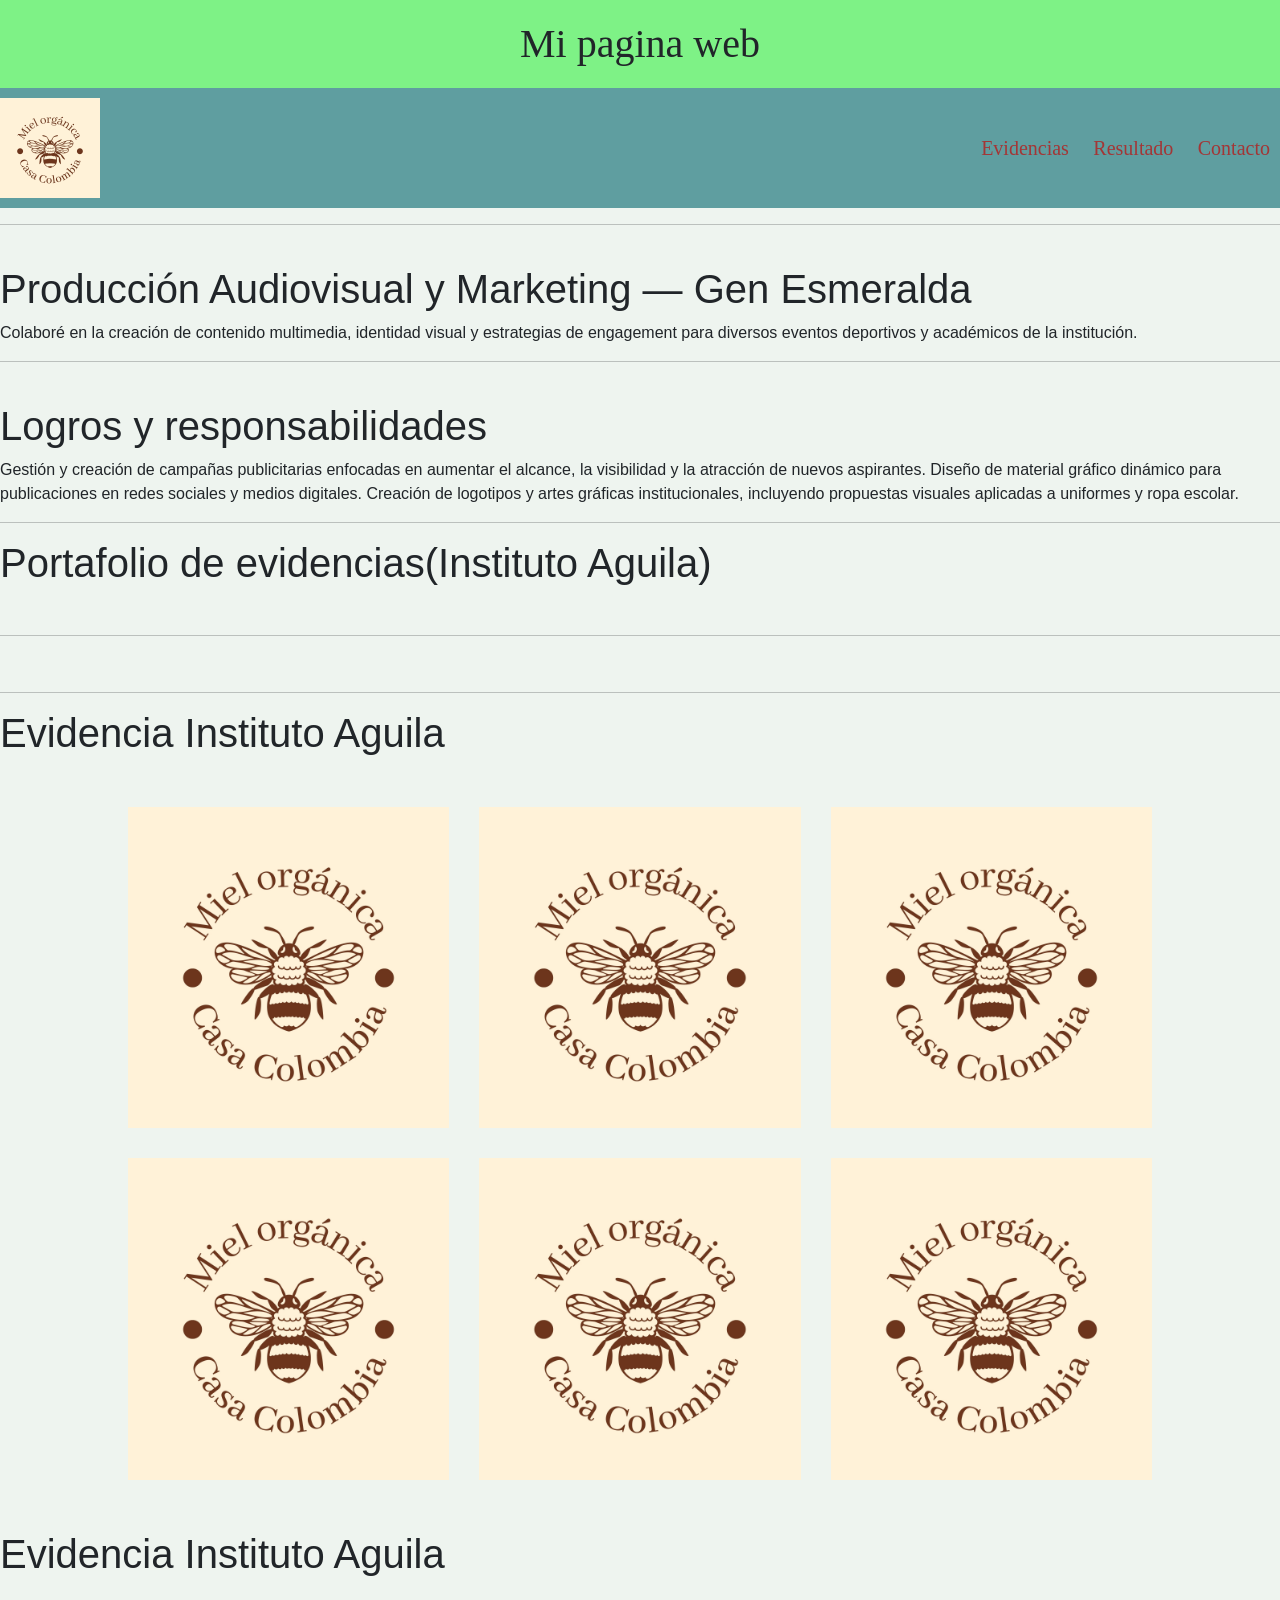
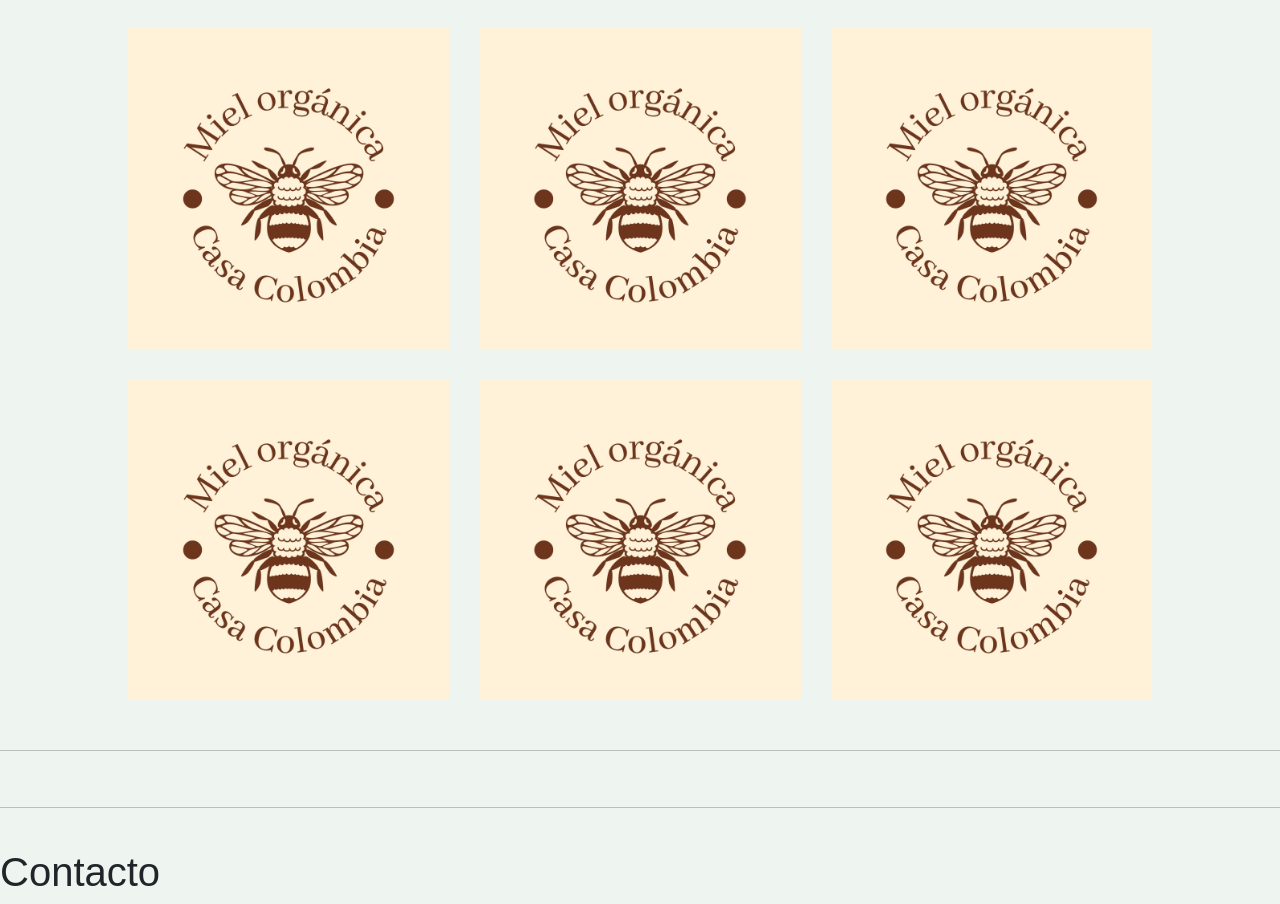
==== seccionevidencia/index2.html @ 1f5ccb08 "Mi pagina Web" ====
<!DOCTYPE html>
<html lang="en">
<head>
    <meta charset="UTF-8">
    <meta name="viewport" content="width=device-width, initial-scale=1.0">
    <title>Document</title>
    <link href="https://cdn.jsdelivr.net/npm/bootstrap@5.3.3/dist/css/bootstrap.min.css" rel="stylesheet">
    <link rel="stylesheet" href="style2.css">
</head>
<body>
    <header ><h1 class="cabeza">Mi pagina web</h1></header>
    <nav>
        <img src="/Imagenes/imglog/log1.jpg" alt="logotipo1">

        <div>
            <a href="">Evidencias</a>
            <a href="">Resultado</a>
            <a href="">Contacto</a>
        </div>
        
    </nav>
<hr>
<main class="contenedor1">
    <section >
        <br>
        <h1>Producción Audiovisual y Marketing — Gen Esmeralda</h1>
        <p> Colaboré en la creación de contenido multimedia, identidad visual y estrategias de engagement para diversos eventos deportivos y académicos de la institución.</p>
        
        <hr class="linea-decorativa">
        <br>
        <h1>Logros y responsabilidades</h1>
        <p>
            Gestión y creación de campañas publicitarias enfocadas en aumentar el alcance, la visibilidad y la atracción de nuevos aspirantes.
            Diseño de material gráfico dinámico para publicaciones en redes sociales y medios digitales.
            Creación de logotipos y artes gráficas institucionales, incluyendo propuestas visuales aplicadas a uniformes y ropa escolar.
        </p>
        
    </section>
<hr>
    <aside>
      <h1>Portafolio de evidencias(Instituto Aguila)</h1>
    </aside>
</main>
    <br>
        <hr>
    <br>
<hr>
<section>
  <!-- Contenedor de la vista de pantalla completa (Modal) -->
    <div class="full-img" id="fullImgBox">
        <img src="/Imagenes/imglog/log1.jpg" id="fullImg"><button onclick="alert('Informacion sobre la primer ejemplo de evidencia del Instituto Aguila!')">Leer mas</button>
        <span onclick="closeImg()">&#x2715;</span>
    </div>

    <!-- Título de la galería -->
    <h1><span>Evidencia Instituto Aguila</span></h1>

    <!-- Contenedor principal de la galería de imágenes -->
    <div class="img-gallery">
        <img src="/Imagenes/imglog/log1.jpg" onclick="openFullImg(this.src)" >

        <img src="/Imagenes/imglog/log1.jpg" onclick="openFullImg(this.src)" >

        <img src="/Imagenes/imglog/log1.jpg" onclick="openFullImg(this.src)" >

        <img src="/Imagenes/imglog/log1.jpg" onclick="openFullImg(this.src)" >

        <img src="/Imagenes/imglog/log1.jpg" onclick="openFullImg(this.src)" >

        <img src="/Imagenes/imglog/log1.jpg" onclick="openFullImg(this.src)" >
    </div>
    
    <div class="full-img" id="fullImgBox2">
        <img src="/Imagenes/imglog/log1.jpg" id="fullImg2"><button onclick="alert('En esta GALERIA se muestra evidencia de lo realizado con respecto al carrucel de 5 materias como promocion del Instituto aguila como lo es <h1>Logros y responsabilidades</h1>!')">Leer mas</button>
        <span onclick="closeImg2()">X</span>
    </div>

    <!-- Título de la galería -->
    <h1><span>Evidencia Instituto Aguila</span></h1>

    <!-- Contenedor principal de la galería de imágenes -->
    <div class="img-gallery">
        <img src="/Imagenes/imglog/log1.jpg" onclick="openFullImg2(this.src)" >

        <img src="/Imagenes/imglog/log1.jpg" onclick="openFullImg2(this.src)" >

        <img src="/Imagenes/imglog/log1.jpg" onclick="openFullImg2(this.src)" >

        <img src="/Imagenes/imglog/log1.jpg" onclick="openFullImg2(this.src)" >

        <img src="/Imagenes/imglog/log1.jpg" onclick="openFullImg2(this.src)" >

        <img src="/Imagenes/imglog/log1.jpg" onclick="openFullImg2(this.src)" >
    </div>

    
</section>
<hr>
    <br>
        <hr class="linea-decorativa2">
    <br>
    <footer><h1>Contacto</h1></footer>
    <script src="script2.js"></script>
    <script src="https://cdn.jsdelivr.net/npm/bootstrap@5.3.3/dist/js/bootstrap.bundle.min.js"></script>
</body>
</html>
---- seccionevidencia/style2.css ----
/* Header*/
.cabeza{
    background-color: #7ef286;
    text-align: center;
    margin: 0;               /* O el margen que prefieras */
    padding: 20px;
    font-family: fantasy;
    font-weight: 200;
}

nav {
    background-color: cadetblue;
    padding: 10px 0px;
    display: flex;
    align-items: center;
    justify-content: space-between;
}

nav img{
    width: 100px;
    height: 100px;
    object-fit: contain;
}

nav a {
    color:rgb(163, 54, 54);
    text-decoration: none;
    font-weight: 500;
    font-family :fantasy;
    font-size: 20px;
    transition: color 0.3s ease;
    padding: 11px 10px;
}
nav a:hover {
    color: #3B82F6; /* Al pasar el mouse, cambiará de negro a azul de forma gradual en 0.9 segundos */
}

nav div{
    background-color: none;
}


/* Galerria*/
* {
    margin: 0;
    padding: 0;
    box-sizing: border-box;
}

body {
    background: #eef4ef;
    font-family: sans-serif;
}

/* Estilos del Título principal */



/* Contenedor de la Galería (Grid) */
.img-gallery {
    width: 80%;
    margin: 50px auto;
    display: grid;
    grid-template-columns: repeat(auto-fit, minmax(240px, 1fr));
    gap: 30px;
}

.img-gallery img {
    width: 100%;
    cursor: pointer;
    transition: transform 1s;
}

/* Efecto hover en las imágenes */
.img-gallery img:hover {
    transform: scale(1.2);
}

/* Contenedor Modal de Pantalla Completa */
.full-img {
    width: 100%;
    height: 100vh;
    background: rgba(0, 0, 0, 0.9);
    position: fixed;
    top: 0;
    left: 0;
    display: none; /* Se activa con JavaScript */
    justify-content: center;
    align-items: center;
    z-index: 99;
}

.full-img img {
    width: 90%;
    max-width: 600px;
}

/* Botón de cierre (X) en el modal */
.full-img span {
    position: absolute;
    top: 5%;
    right: 5%;
    font-size: 30px;
    color: #fff;
    cursor: pointer;
}

/* Media Queries para diseño responsivo */
@media (max-width: 600px) {
  .flex-container {
    flex-direction: column;
  }
}

/* Galerria*/
div img{
    width: 900px;
}

div button{
    background-color: #7ef286;
}
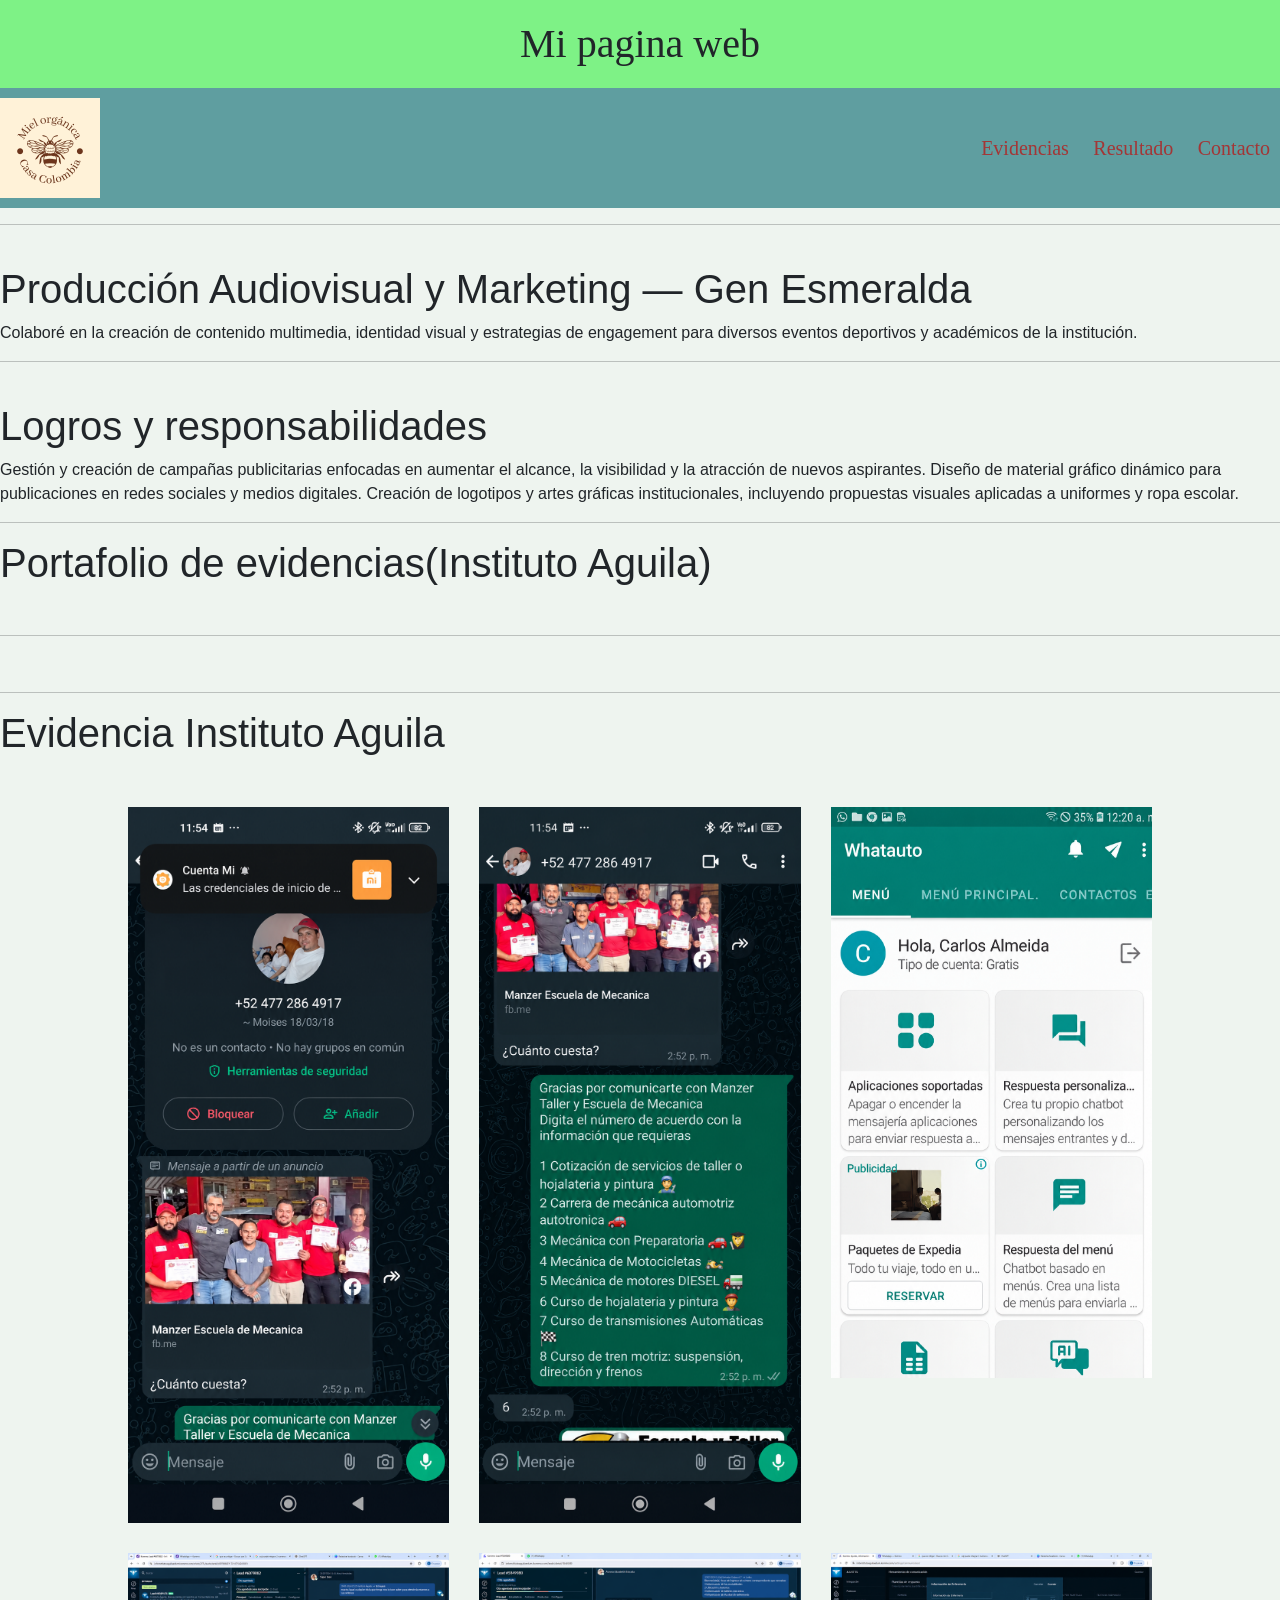
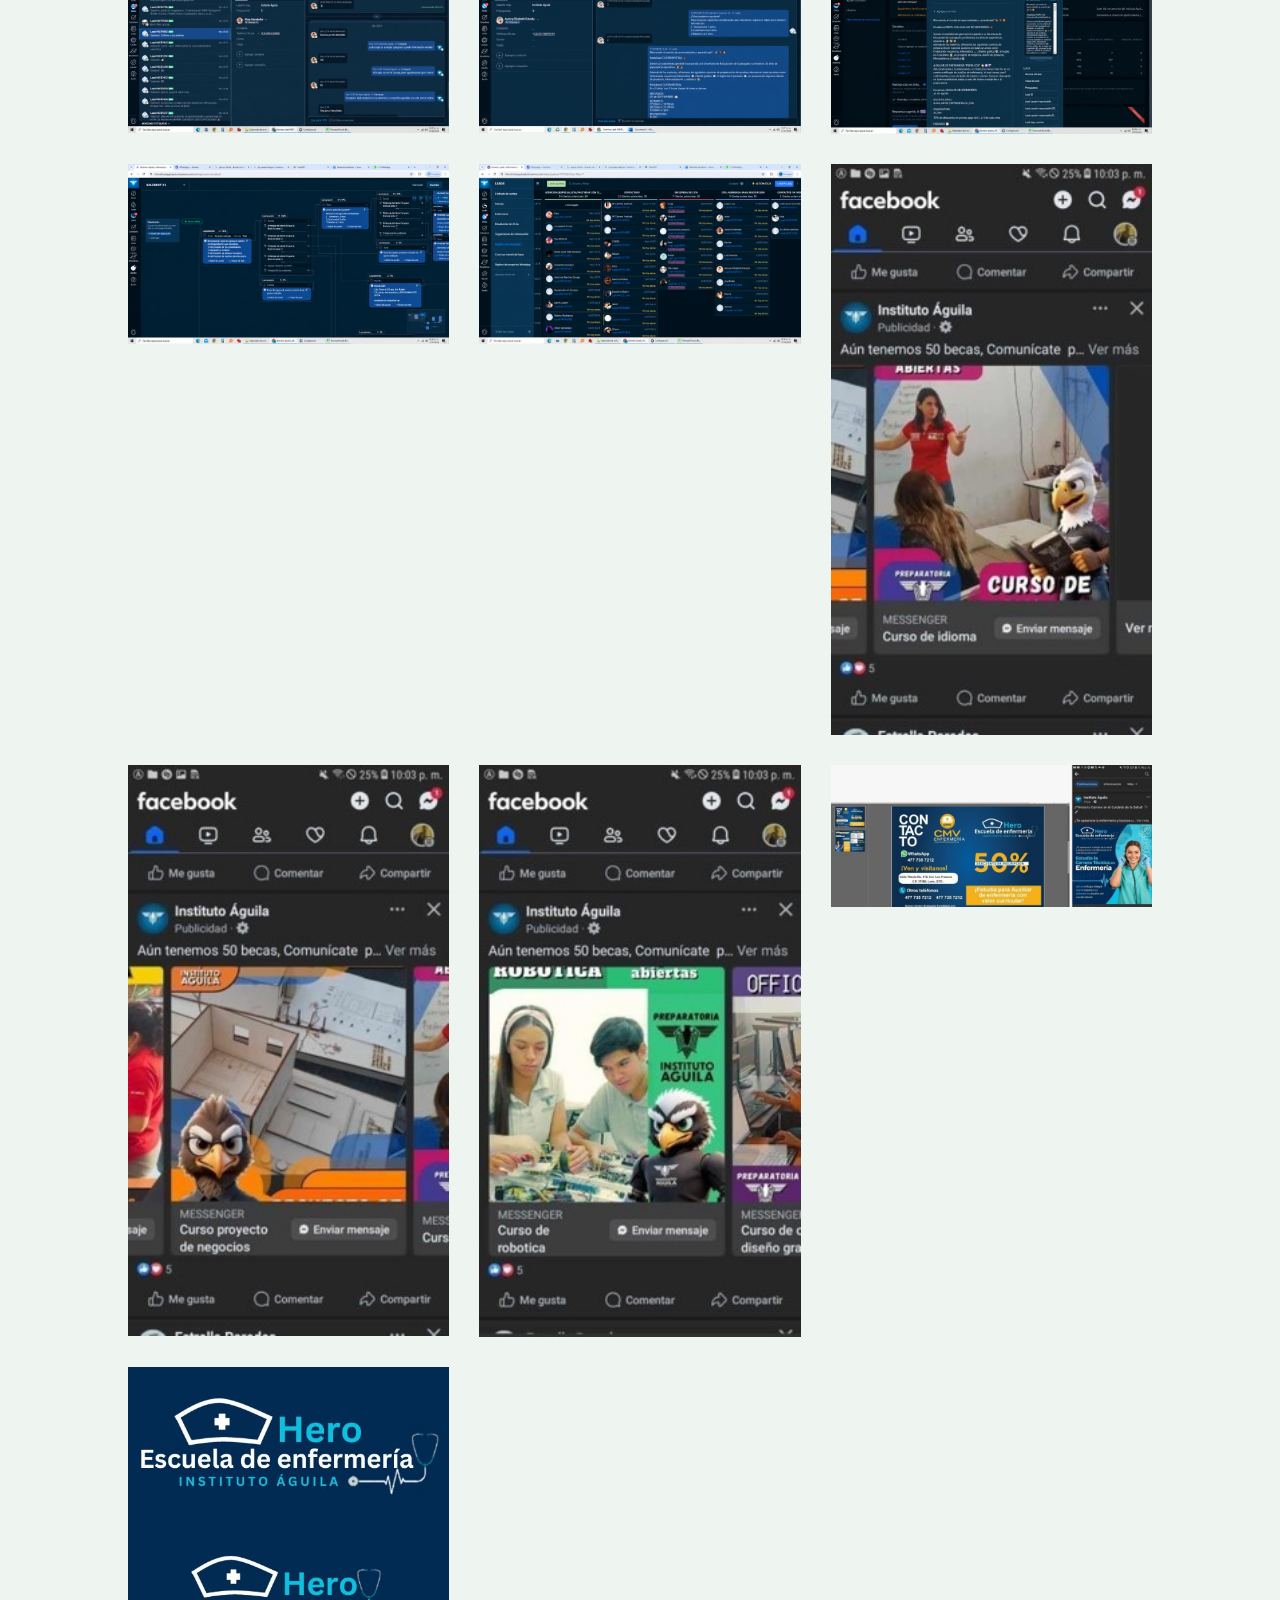
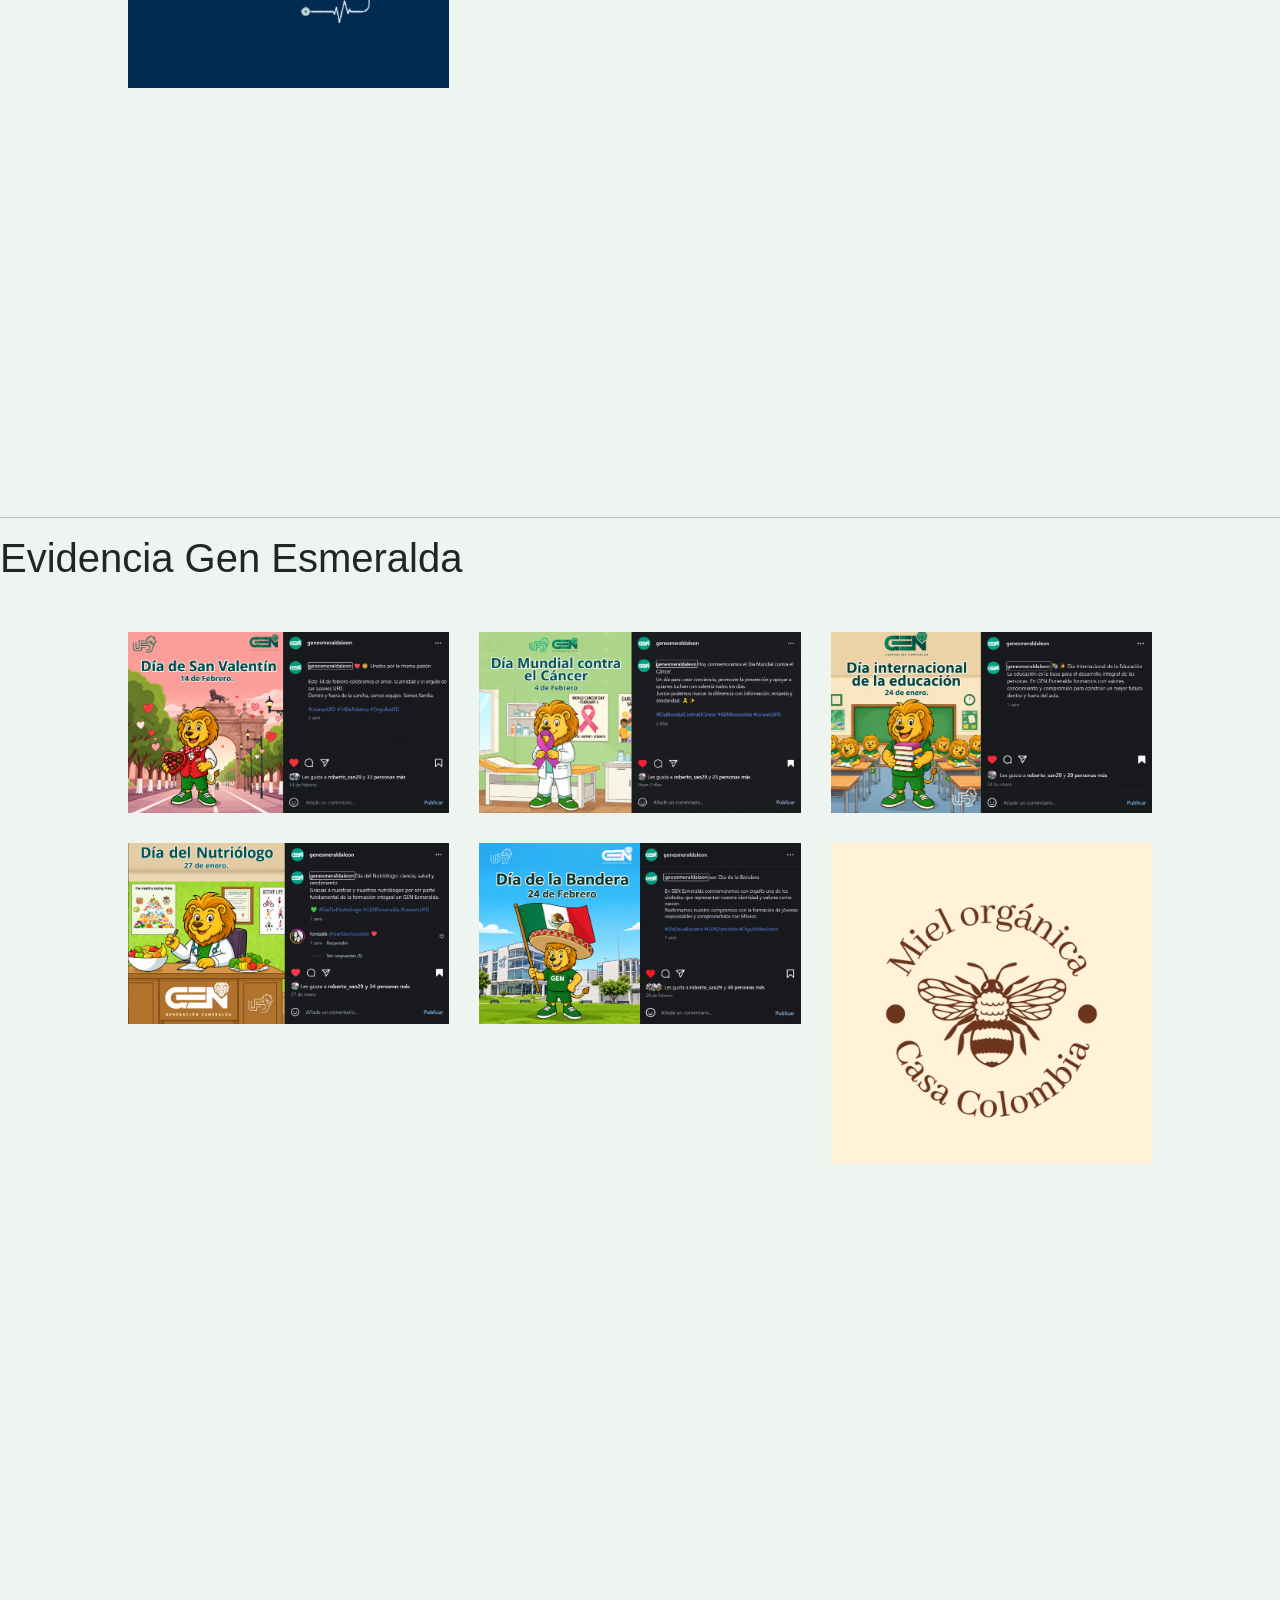
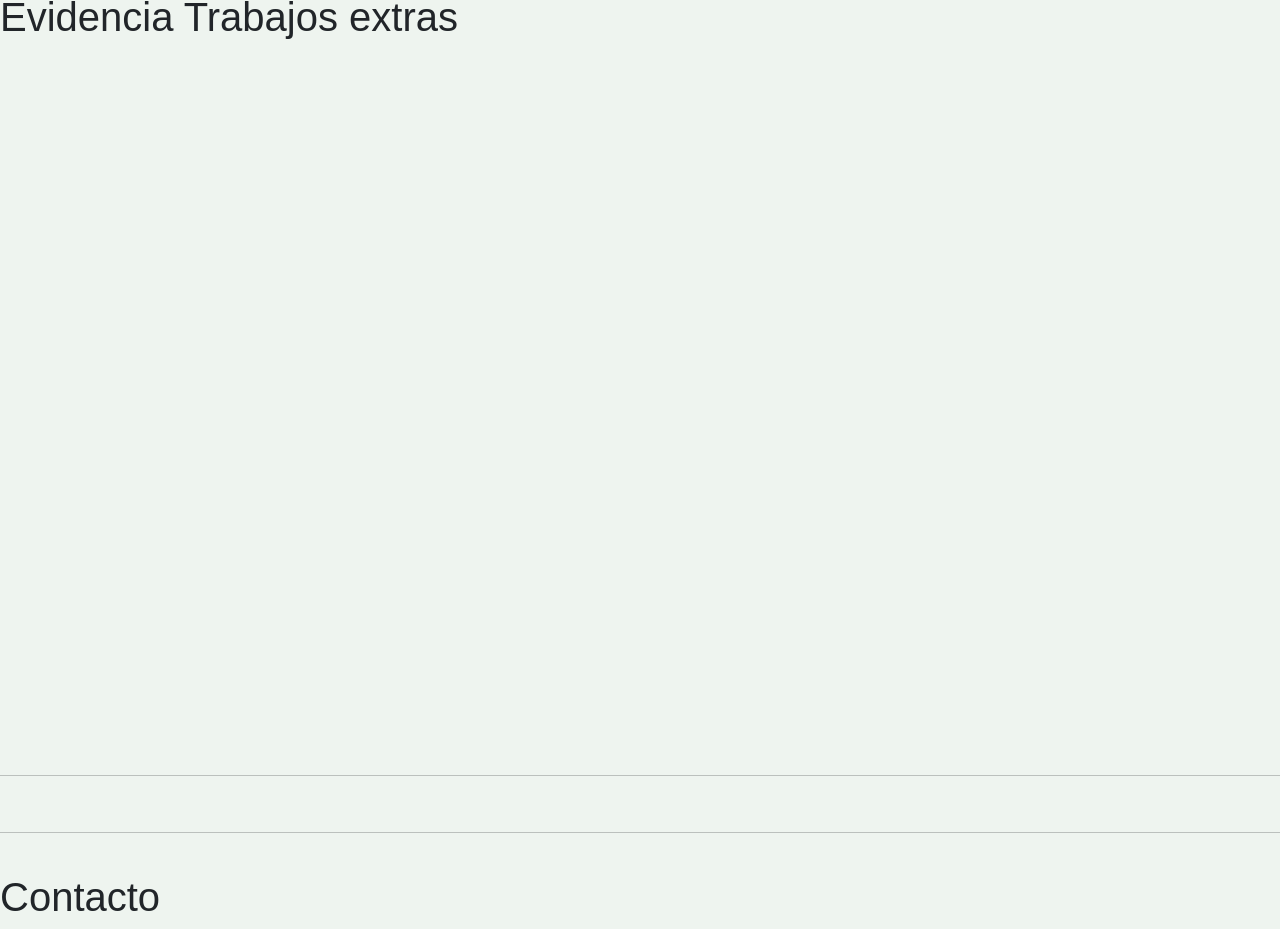
==== commit 7cc8c80f: "Primer commit limpio sin archivos pesados" ====
--- a/seccionevidencia/index2.html
+++ b/seccionevidencia/index2.html
@@ -10,12 +10,12 @@
 <body>
     <header ><h1 class="cabeza">Mi pagina web</h1></header>
     <nav>
-        <img src="/Imagenes/imglog/log1.jpg" alt="logotipo1">
+        <img src="../Imagenes/imglog/log1.jpg" alt="logotipo1">
 
         <div>
             <a href="">Evidencias</a>
             <a href="">Resultado</a>
-            <a href="">Contacto</a>
+            <a href="../index.html">Contacto</a>
         </div>
         
     </nav>
@@ -48,7 +48,7 @@
 <section>
   <!-- Contenedor de la vista de pantalla completa (Modal) -->
     <div class="full-img" id="fullImgBox">
-        <img src="/Imagenes/imglog/log1.jpg" id="fullImg"><button onclick="alert('Informacion sobre la primer ejemplo de evidencia del Instituto Aguila!')">Leer mas</button>
+        <img src="../Imagenes/imglog/log1.jpg" id="fullImg"><button onclick="alert('Informacion sobre la primer ejemplo de evidencia del Instituto Aguila!')">Leer mas</button>
         <span onclick="closeImg()">&#x2715;</span>
     </div>
 
@@ -57,43 +57,74 @@
 
     <!-- Contenedor principal de la galería de imágenes -->
     <div class="img-gallery">
-        <img src="/Imagenes/imglog/log1.jpg" onclick="openFullImg(this.src)" >
+        <img src="../Imagenes/evidencesIA/img1.png" onclick="openFullImg(this.src)" >
 
-        <img src="/Imagenes/imglog/log1.jpg" onclick="openFullImg(this.src)" >
+        <img src="../Imagenes/evidencesIA/img3.png" onclick="openFullImg(this.src)" >
 
-        <img src="/Imagenes/imglog/log1.jpg" onclick="openFullImg(this.src)" >
+        <img src="../Imagenes/evidencesIA/img2.png" onclick="openFullImg(this.src)" >
 
-        <img src="/Imagenes/imglog/log1.jpg" onclick="openFullImg(this.src)" >
+        <img src="../Imagenes/evidencesIA/img4.png" onclick="openFullImg(this.src)" >
 
-        <img src="/Imagenes/imglog/log1.jpg" onclick="openFullImg(this.src)" >
+        <img src="../Imagenes/evidencesIA/img5.png" onclick="openFullImg(this.src)" >
 
-        <img src="/Imagenes/imglog/log1.jpg" onclick="openFullImg(this.src)" >
+        <img src="../Imagenes/evidencesIA/img6.png" onclick="openFullImg(this.src)" >
+
+        <img src="../Imagenes/evidencesIA/img7.png" onclick="openFullImg(this.src)" >
+        
+        <img src="../Imagenes/evidencesIA/img8.png" onclick="openFullImg(this.src)" >
+        <img src="../Imagenes/evidencesIA/img10.jpeg" onclick="openFullImg(this.src)" >
+        <img src="../Imagenes/evidencesIA/img11.jpeg" onclick="openFullImg(this.src)" >
+        <img src="../Imagenes/evidencesIA/img12.jpeg" onclick="openFullImg(this.src)" >
+        <img src="../Imagenes/evidencesIA/img13.jpeg" onclick="openFullImg(this.src)" >
+        <img src="../Imagenes/evidencesIA/Hero.jpg" onclick="openFullImg(this.src)" >
+
     </div>
-    
+    <br>
+    <div class="contenedor-video">
+    <iframe width="560" height="315" src="https://www.youtube.com/embed/eE6AWlYPj_8?si=BuyLlF7VaMGmmLel" title="YouTube video player" frameborder="0" allow="accelerometer; autoplay; clipboard-write; encrypted-media; gyroscope; picture-in-picture; web-share" referrerpolicy="strict-origin-when-cross-origin" allowfullscreen></iframe>
+</div>
+    <hr>
     <div class="full-img" id="fullImgBox2">
-        <img src="/Imagenes/imglog/log1.jpg" id="fullImg2"><button onclick="alert('En esta GALERIA se muestra evidencia de lo realizado con respecto al carrucel de 5 materias como promocion del Instituto aguila como lo es <h1>Logros y responsabilidades</h1>!')">Leer mas</button>
+        <img src="../Imagenes/imglog/log1.jpg" id="fullImg2"><button onclick="alert('En esta GALERIA se muestra evidencia de lo realizado con respecto al carrucel de 5 materias como promocion del Instituto aguila como lo es <h1>Logros y responsabilidades</h1>!')">Leer mas</button>
         <span onclick="closeImg2()">X</span>
     </div>
 
     <!-- Título de la galería -->
-    <h1><span>Evidencia Instituto Aguila</span></h1>
+    <h1><span>Evidencia Gen Esmeralda</span></h1>
 
     <!-- Contenedor principal de la galería de imágenes -->
     <div class="img-gallery">
-        <img src="/Imagenes/imglog/log1.jpg" onclick="openFullImg2(this.src)" >
+        <img src="../Imagenes/evidenciaGE/img1.png" onclick="openFullImg2(this.src)" >
 
-        <img src="/Imagenes/imglog/log1.jpg" onclick="openFullImg2(this.src)" >
+        <img src="../Imagenes/evidenciaGE/img2.png" onclick="openFullImg2(this.src)" >
 
-        <img src="/Imagenes/imglog/log1.jpg" onclick="openFullImg2(this.src)" >
+        <img src="../Imagenes/evidenciaGE/img3.png" onclick="openFullImg2(this.src)" >
 
-        <img src="/Imagenes/imglog/log1.jpg" onclick="openFullImg2(this.src)" >
+        <img src="../Imagenes/evidenciaGE/img4.png" onclick="openFullImg2(this.src)" >
 
-        <img src="/Imagenes/imglog/log1.jpg" onclick="openFullImg2(this.src)" >
+        <img src="../Imagenes/evidenciaGE/img5.png" onclick="openFullImg2(this.src)" >
 
-        <img src="/Imagenes/imglog/log1.jpg" onclick="openFullImg2(this.src)" >
+        <img src="../Imagenes/imglog/log1.jpg" onclick="openFullImg2(this.src)" >
     </div>
+<br>
+    <div class="contenedor-video">
+    <iframe width="560" height="315" src="https://www.youtube.com/embed/HYutI_oVNaY?si=4a-HLDiAW8icSiJo" title="YouTube video player" frameborder="0" allow="accelerometer; autoplay; clipboard-write; encrypted-media; gyroscope; picture-in-picture; web-share" referrerpolicy="strict-origin-when-cross-origin" allowfullscreen></iframe>
+</div>
+<!-- jiosdlcihaslkh -->
 
-    
+
+<h1><span>Evidencia Trabajos extras</span></h1>
+
+    <!-- Contenedor principal de la galería de imágenes -->
+    <div class="contenedor-video">
+    <iframe  width="560" height="315" src="https://www.youtube.com/embed/eE6AWlYPj_8?si=BuyLlF7VaMGmmLel" title="YouTube video player" frameborder="0" allow="accelerometer; autoplay; clipboard-write; encrypted-media; gyroscope; picture-in-picture; web-share" referrerpolicy="strict-origin-when-cross-origin" allowfullscreen></iframe>
+</div>
+<br>
+<div class="contenedor-video">
+   <iframe width="560" height="315" src="https://www.youtube.com/embed/tC3IyPVjLCo?si=bO6mg_m16NSCRP7o" title="YouTube video player" frameborder="0" allow="accelerometer; autoplay; clipboard-write; encrypted-media; gyroscope; picture-in-picture; web-share" referrerpolicy="strict-origin-when-cross-origin" allowfullscreen></iframe>
+</div>
+    <!-- ldhcskncs -->
+  
 </section>
 <hr>
     <br>
--- a/seccionevidencia/style2.css
+++ b/seccionevidencia/style2.css
@@ -72,7 +72,7 @@
 }
 
 /* Efecto hover en las imágenes */
-.img-gallery img:hover {
+.img-gallery img:hover{
     transform: scale(1.2);
 }
 
@@ -90,6 +90,7 @@
     z-index: 99;
 }
 
+
 .full-img img {
     width: 90%;
     max-width: 600px;
@@ -104,6 +105,17 @@
     color: #fff;
     cursor: pointer;
 }
+
+.contenedor-video {
+    display: flex;
+    justify-content: center; /* Centra el video horizontalmente */
+    align-items: center;     /* Centra verticalmente si hay altura fija */
+    width: 100%;
+    margin: 20px 0;          /* Espaciado arriba y abajo */
+}
+
+
+
 
 /* Media Queries para diseño responsivo */
 @media (max-width: 600px) {
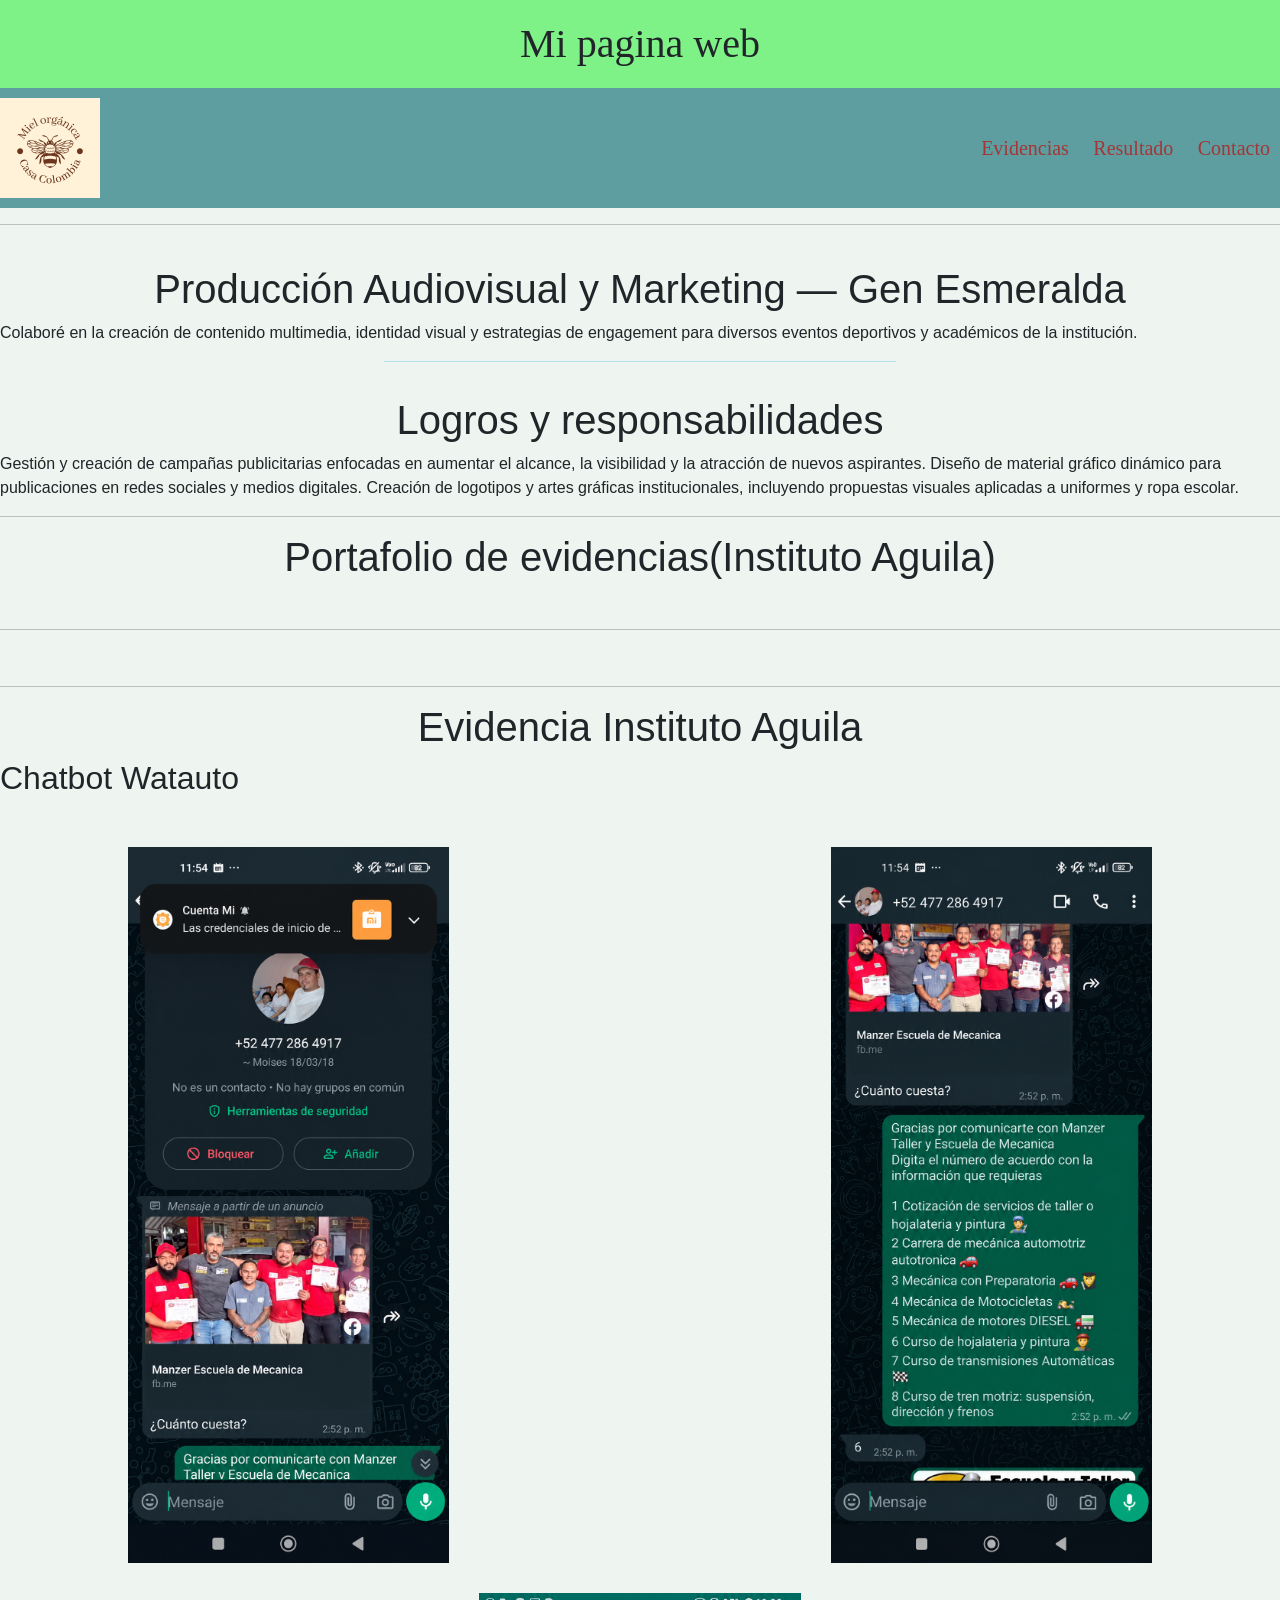
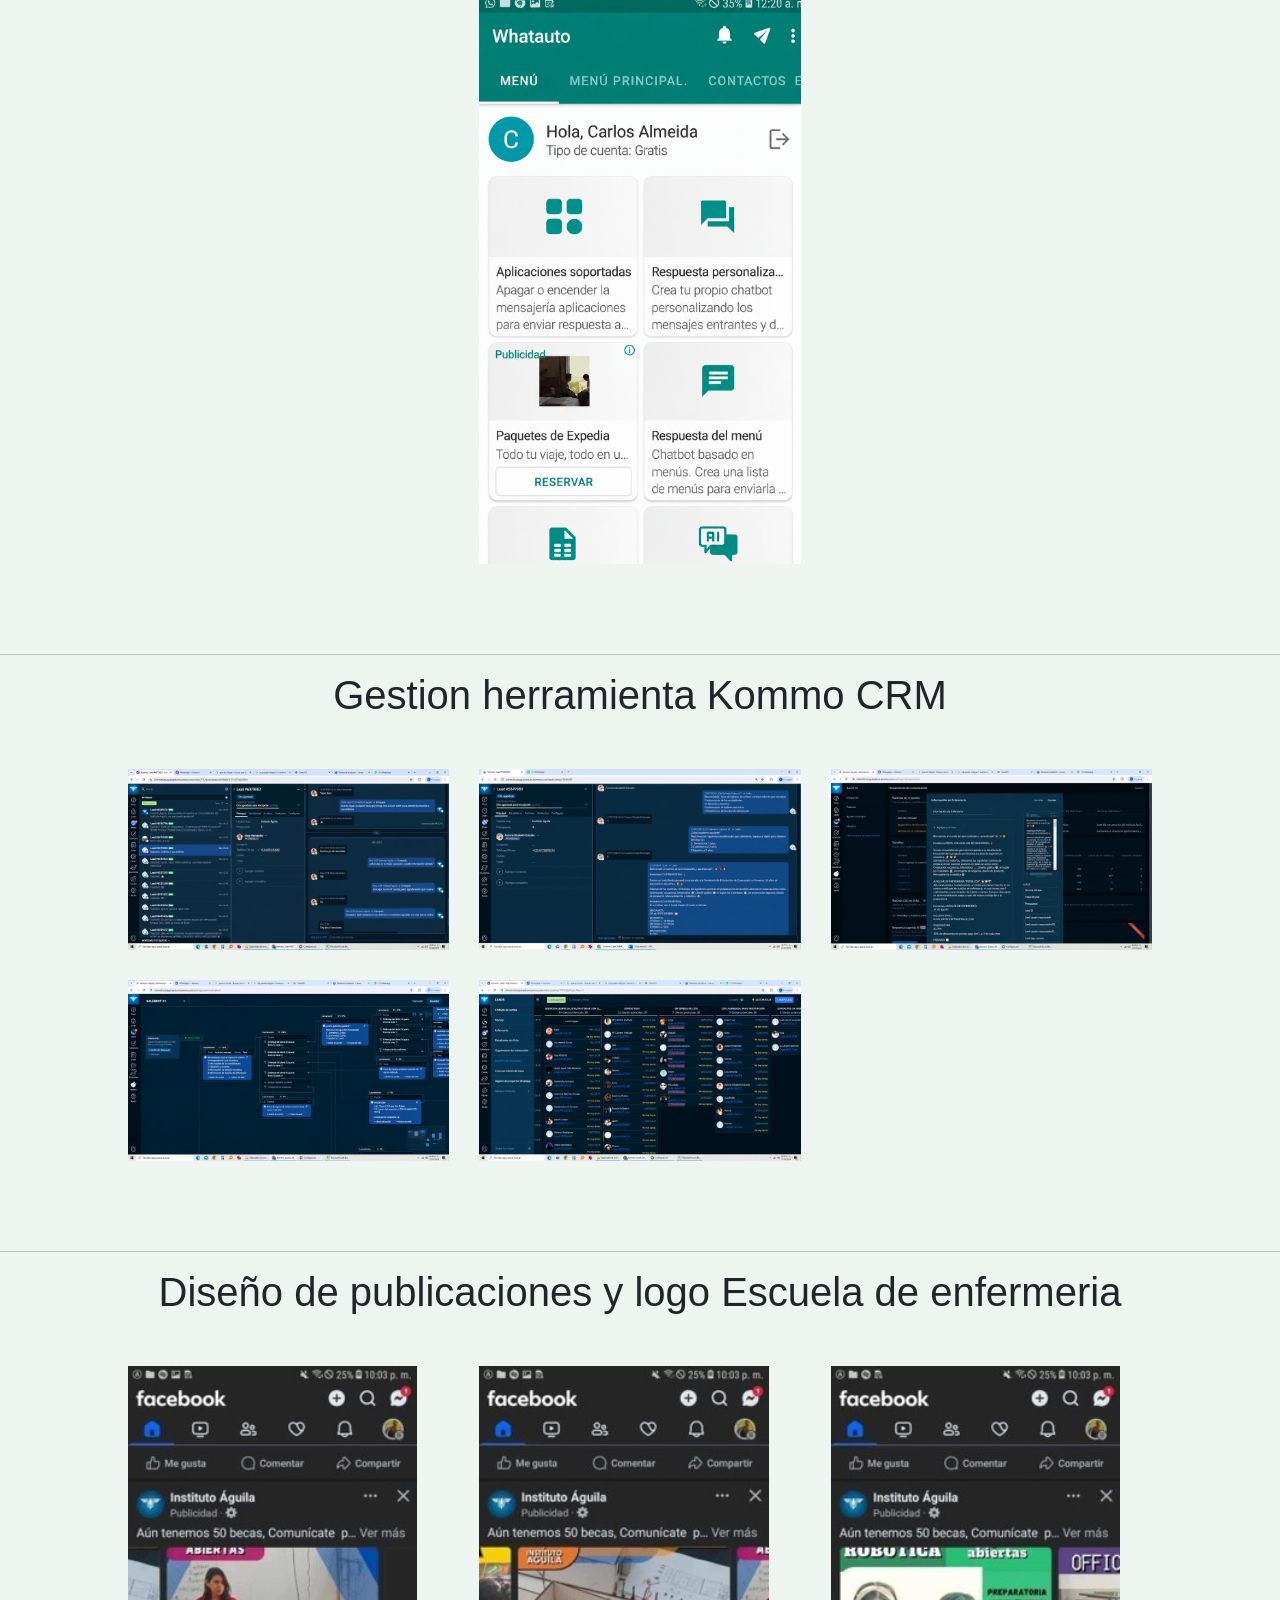
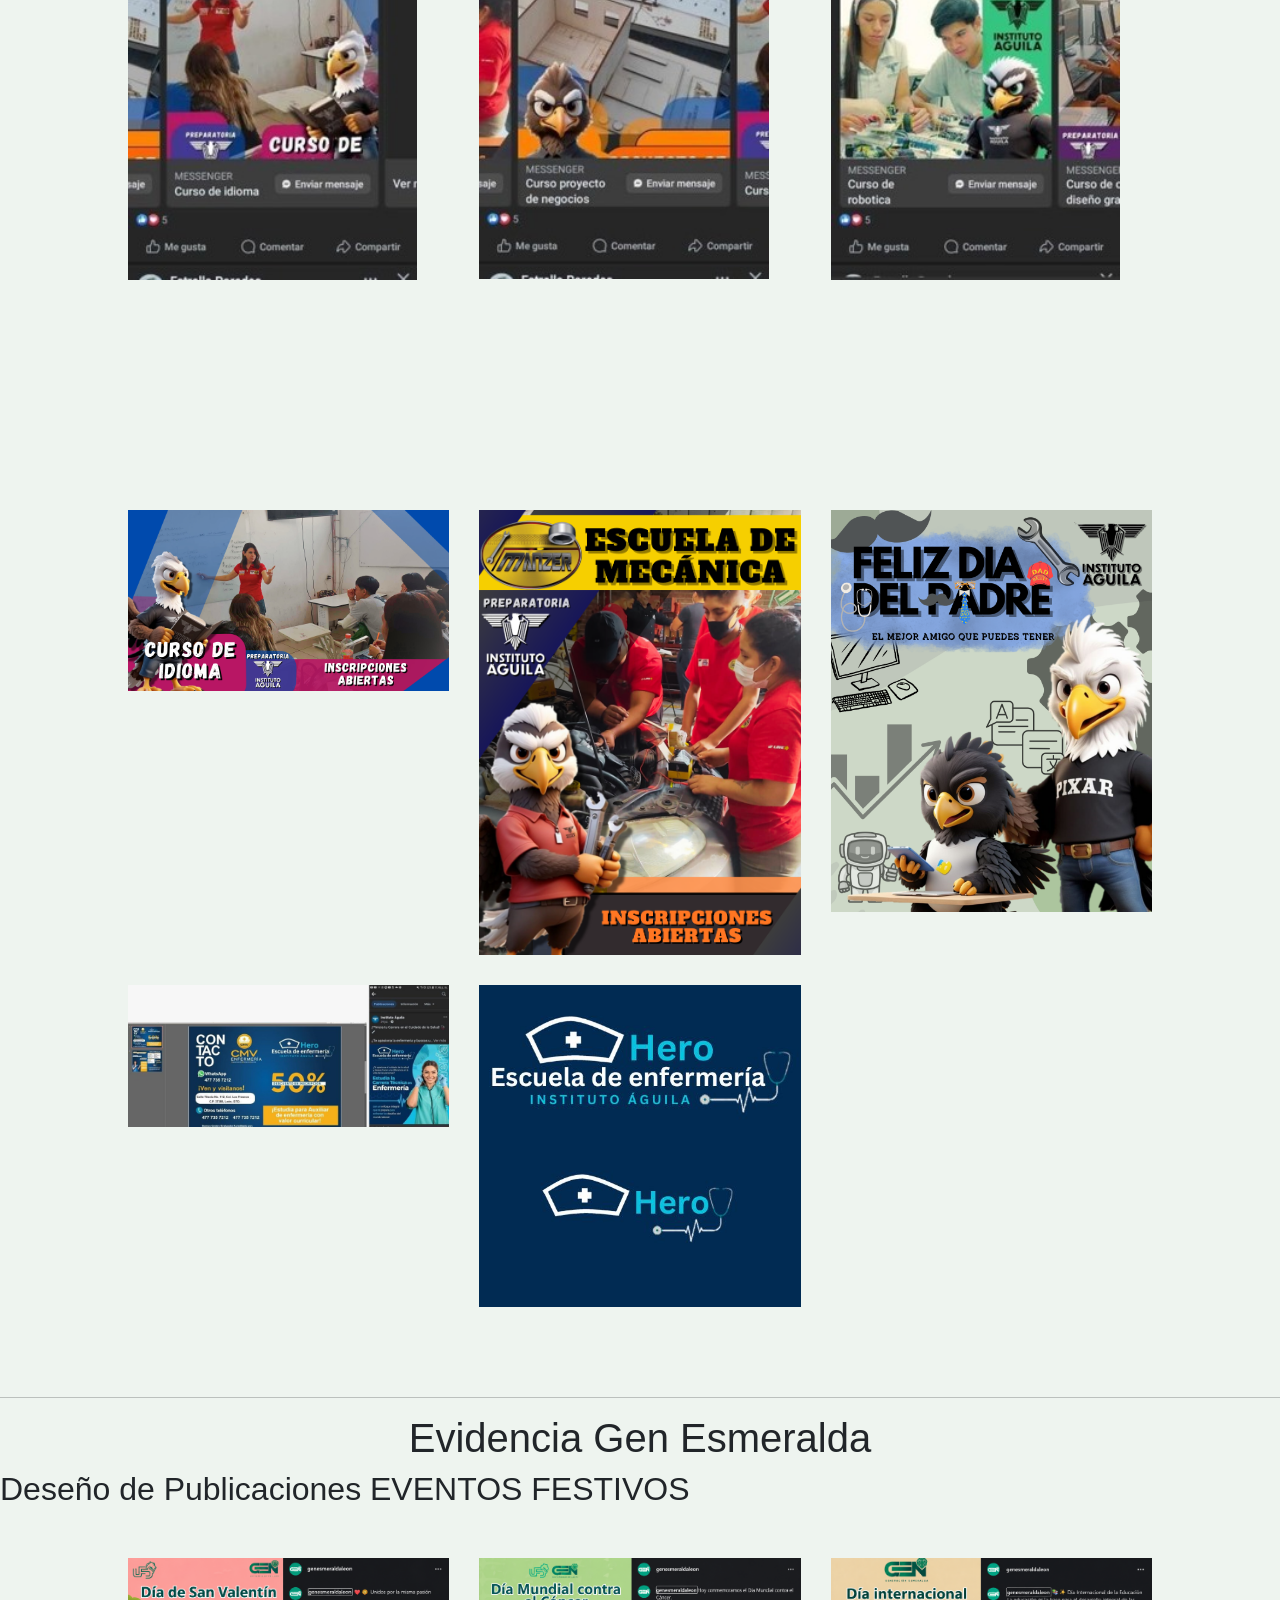
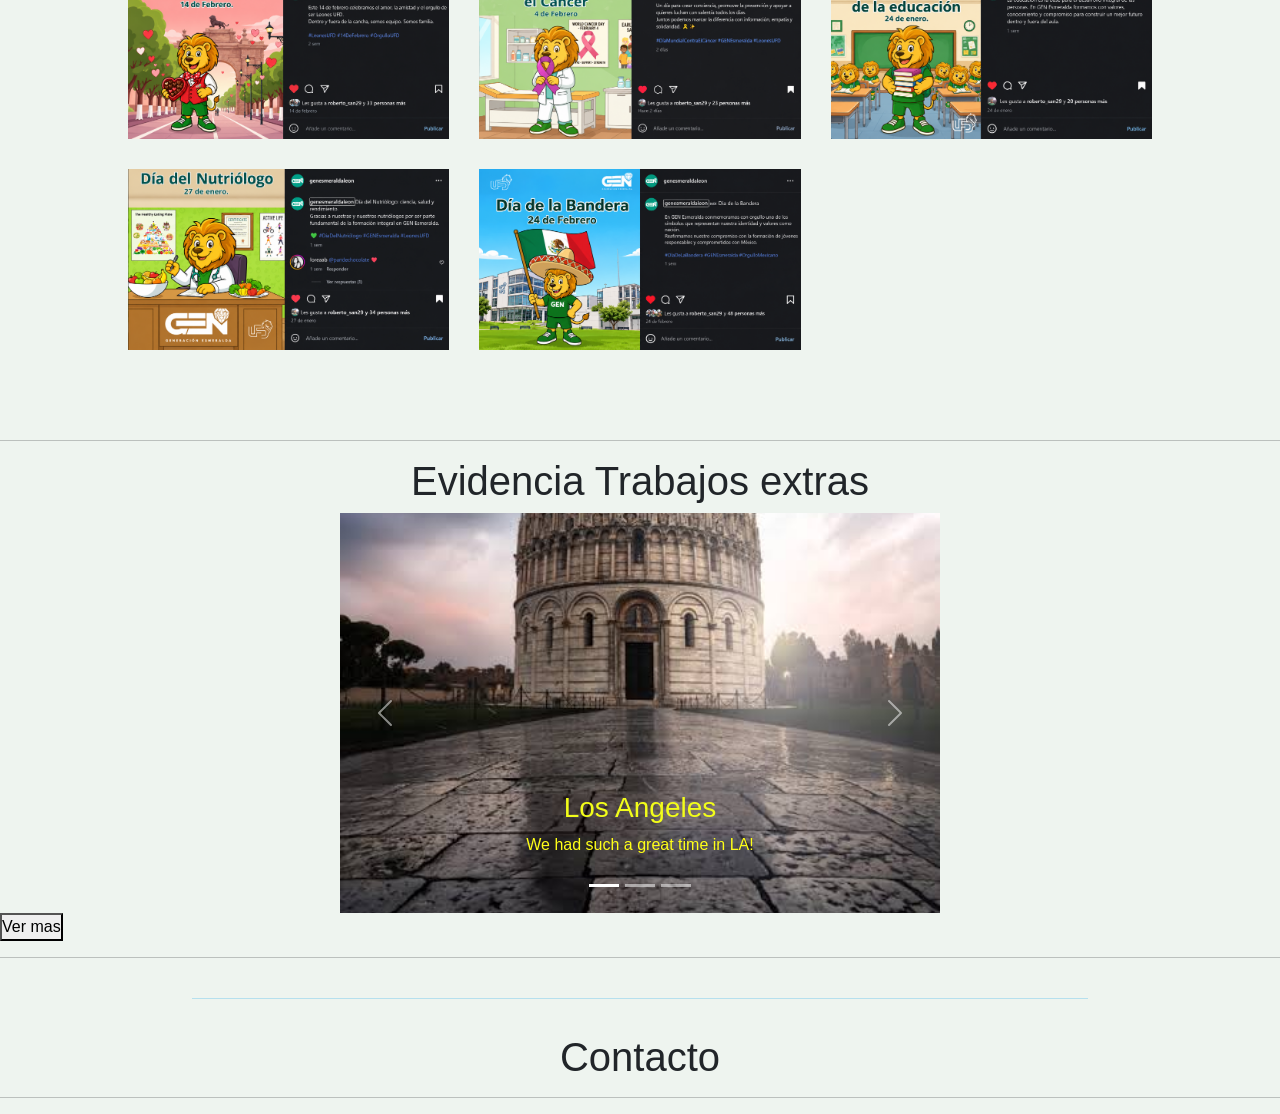
==== commit e5284f85: "Actualizar portafolioIMAGENES CORREGIDAS Y CARRUSEL" ====
--- a/seccionevidencia/index2.html
+++ b/seccionevidencia/index2.html
@@ -52,45 +52,108 @@
         <span onclick="closeImg()">&#x2715;</span>
     </div>
 
-    <!-- Título de la galería -->
+    <!-- Título de la galería 1 -->
     <h1><span>Evidencia Instituto Aguila</span></h1>
+    <h2>Chatbot Watauto</h2>
 
     <!-- Contenedor principal de la galería de imágenes -->
     <div class="img-gallery">
         <img src="../Imagenes/evidencesIA/img1.png" onclick="openFullImg(this.src)" >
+          <object></object>
 
         <img src="../Imagenes/evidencesIA/img3.png" onclick="openFullImg(this.src)" >
+            <object></object>
 
         <img src="../Imagenes/evidencesIA/img2.png" onclick="openFullImg(this.src)" >
 
-        <img src="../Imagenes/evidencesIA/img4.png" onclick="openFullImg(this.src)" >
-
-        <img src="../Imagenes/evidencesIA/img5.png" onclick="openFullImg(this.src)" >
-
-        <img src="../Imagenes/evidencesIA/img6.png" onclick="openFullImg(this.src)" >
-
-        <img src="../Imagenes/evidencesIA/img7.png" onclick="openFullImg(this.src)" >
-        
-        <img src="../Imagenes/evidencesIA/img8.png" onclick="openFullImg(this.src)" >
-        <img src="../Imagenes/evidencesIA/img10.jpeg" onclick="openFullImg(this.src)" >
-        <img src="../Imagenes/evidencesIA/img11.jpeg" onclick="openFullImg(this.src)" >
-        <img src="../Imagenes/evidencesIA/img12.jpeg" onclick="openFullImg(this.src)" >
-        <img src="../Imagenes/evidencesIA/img13.jpeg" onclick="openFullImg(this.src)" >
-        <img src="../Imagenes/evidencesIA/Hero.jpg" onclick="openFullImg(this.src)" >
-
-    </div>
-    <br>
+      
+
+
+
+    </div>
+    <br>
+    <!--
     <div class="contenedor-video">
     <iframe width="560" height="315" src="https://www.youtube.com/embed/eE6AWlYPj_8?si=BuyLlF7VaMGmmLel" title="YouTube video player" frameborder="0" allow="accelerometer; autoplay; clipboard-write; encrypted-media; gyroscope; picture-in-picture; web-share" referrerpolicy="strict-origin-when-cross-origin" allowfullscreen></iframe>
 </div>
+-->
+
     <hr>
+
     <div class="full-img" id="fullImgBox2">
         <img src="../Imagenes/imglog/log1.jpg" id="fullImg2"><button onclick="alert('En esta GALERIA se muestra evidencia de lo realizado con respecto al carrucel de 5 materias como promocion del Instituto aguila como lo es <h1>Logros y responsabilidades</h1>!')">Leer mas</button>
         <span onclick="closeImg2()">X</span>
     </div>
 
-    <!-- Título de la galería -->
+    <!-- Título de la galería 2 -->
+    <h1><span>Gestion herramienta Kommo CRM</span></h1>
+
+    <!-- Contenedor principal de la galería de imágenes -->
+    <div class="img-gallery">
+        <img src="../Imagenes/evidencesIA/img4.png" onclick="openFullImg(this.src)" >
+
+        <img src="../Imagenes/evidencesIA/img5.png" onclick="openFullImg(this.src)" >
+
+        <img src="../Imagenes/evidencesIA/img6.png" onclick="openFullImg(this.src)" >
+
+        <img src="../Imagenes/evidencesIA/img7.png" onclick="openFullImg(this.src)" >
+        
+        <img src="../Imagenes/evidencesIA/img8.png" onclick="openFullImg(this.src)" >
+    </div>
+<br>
+<!--
+    <div class="contenedor-video">
+    <iframe width="560" height="315" src="https://www.youtube.com/embed/HYutI_oVNaY?si=4a-HLDiAW8icSiJo" title="YouTube video player" frameborder="0" allow="accelerometer; autoplay; clipboard-write; encrypted-media; gyroscope; picture-in-picture; web-share" referrerpolicy="strict-origin-when-cross-origin" allowfullscreen></iframe>
+</div>
+-->
+<!-- jiosdlcihaslkh -->
+<hr>
+
+
+<div class="full-img" id="fullImgBox2">
+        <img src="../Imagenes/imglog/log1.jpg" id="fullImg2"><button onclick="alert('En esta GALERIA se muestra evidencia de lo realizado con respecto al carrucel de 5 materias como promocion del Instituto aguila como lo es <h1>Logros y responsabilidades</h1>!')">Leer mas</button>
+        <span onclick="closeImg2()">X</span>
+    </div>
+
+    <!-- Título de la galería 3 -->
+    <h1><span>Diseño de publicaciones y logo Escuela de enfermeria</span></h1>
+
+    <!-- Contenedor principal de la galería de imágenes -->
+     <div class="img-gallery2">
+        <img src="../Imagenes/evidencesIA/img10.jpeg" >
+        <img src="../Imagenes/evidencesIA/img11.jpeg" >
+        <img src="../Imagenes/evidencesIA/img12.jpeg" >
+        <object data="" type=""></object>
+        
+    </div>
+
+    <div class="img-gallery">
+        <img src="../Imagenes/evidencesIA/img14.png" onclick="openFullImg(this.src)">
+      <img src="../Imagenes/evidencesIA/img15.png" onclick="openFullImg(this.src)">
+      <img src="../Imagenes/evidencesIA/img16.png" onclick="openFullImg(this.src)">
+        <img src="../Imagenes/evidencesIA/img13.jpeg" onclick="openFullImg(this.src)" >
+        <img src="../Imagenes/evidencesIA/Hero.jpg" onclick="openFullImg(this.src)" >
+    </div>
+
+    
+      
+<br>
+
+<!--
+    <div class="contenedor-video">
+    <iframe width="560" height="315" src="https://www.youtube.com/embed/HYutI_oVNaY?si=4a-HLDiAW8icSiJo" title="YouTube video player" frameborder="0" allow="accelerometer; autoplay; clipboard-write; encrypted-media; gyroscope; picture-in-picture; web-share" referrerpolicy="strict-origin-when-cross-origin" allowfullscreen></iframe>
+</div>
+-->
+<hr>
+
+<div class="full-img" id="fullImgBox2">
+        <img src="../Imagenes/imglog/log1.jpg" id="fullImg2"><button onclick="alert('En esta GALERIA se muestra evidencia de lo realizado con respecto al carrucel de 5 materias como promocion del Instituto aguila como lo es <h1>Logros y responsabilidades</h1>!')">Leer mas</button>
+        <span onclick="closeImg2()">X</span>
+    </div>
+
+    <!-- Título de la galería 4 -->
     <h1><span>Evidencia Gen Esmeralda</span></h1>
+     <h2>Deseño de Publicaciones EVENTOS FESTIVOS</h2>
 
     <!-- Contenedor principal de la galería de imágenes -->
     <div class="img-gallery">
@@ -104,18 +167,24 @@
 
         <img src="../Imagenes/evidenciaGE/img5.png" onclick="openFullImg2(this.src)" >
 
-        <img src="../Imagenes/imglog/log1.jpg" onclick="openFullImg2(this.src)" >
-    </div>
-<br>
+    </div>
+
+  
+<br>
+
+<!--
     <div class="contenedor-video">
     <iframe width="560" height="315" src="https://www.youtube.com/embed/HYutI_oVNaY?si=4a-HLDiAW8icSiJo" title="YouTube video player" frameborder="0" allow="accelerometer; autoplay; clipboard-write; encrypted-media; gyroscope; picture-in-picture; web-share" referrerpolicy="strict-origin-when-cross-origin" allowfullscreen></iframe>
 </div>
-<!-- jiosdlcihaslkh -->
-
+
+-->
+
+<hr>
 
 <h1><span>Evidencia Trabajos extras</span></h1>
-
-    <!-- Contenedor principal de la galería de imágenes -->
+<!-- Contenedor principal de la galería de imágenes 5-->
+<!--
+    
     <div class="contenedor-video">
     <iframe  width="560" height="315" src="https://www.youtube.com/embed/eE6AWlYPj_8?si=BuyLlF7VaMGmmLel" title="YouTube video player" frameborder="0" allow="accelerometer; autoplay; clipboard-write; encrypted-media; gyroscope; picture-in-picture; web-share" referrerpolicy="strict-origin-when-cross-origin" allowfullscreen></iframe>
 </div>
@@ -123,6 +192,52 @@
 <div class="contenedor-video">
    <iframe width="560" height="315" src="https://www.youtube.com/embed/tC3IyPVjLCo?si=bO6mg_m16NSCRP7o" title="YouTube video player" frameborder="0" allow="accelerometer; autoplay; clipboard-write; encrypted-media; gyroscope; picture-in-picture; web-share" referrerpolicy="strict-origin-when-cross-origin" allowfullscreen></iframe>
 </div>
+-->
+
+<!-- CARRUSEL DE EVIDENCIAS-->
+ <div id="demo" class="carousel slide" data-bs-ride="carousel">
+
+  <!-- Indicators/dots -->
+  <div class="carousel-indicators">
+    <button type="button" data-bs-target="#demo" data-bs-slide-to="0" class="active"></button>
+    <button type="button" data-bs-target="#demo" data-bs-slide-to="1"></button>
+    <button type="button" data-bs-target="#demo" data-bs-slide-to="2"></button>
+  </div>
+
+  <!-- The slideshow/carousel -->
+  <div class="carousel-inner">
+    <div class="carousel-item active">
+      <img src="../Imagenes/imglog/img1.jpg" alt="Los Angeles" class="d-block" style="width:100%">
+      <div class="carousel-caption">
+        <h3>Los Angeles</h3>
+        <p>We had such a great time in LA!</p>
+      </div>
+    </div>
+    <div class="carousel-item">
+      <img src="../Imagenes/evidenciaGE/img2.png" alt="Chicago" class="d-block" style="width:100%">
+      <div class="carousel-caption">
+        <h3>Chicago</h3>
+        <p>Thank you, Chicago!</p>
+      </div> 
+    </div>
+    <div class="carousel-item">
+      <img src="../Imagenes/evidencesIA/img5.png" alt="New York" class="d-block" style="width:100%">
+      <div class="carousel-caption">
+        <h3>New York</h3>
+        <p>We love the Big Apple!</p>
+      </div>  
+    </div>
+  </div>
+
+  <!-- Left and right controls/icons -->
+  <button class="carousel-control-prev" type="button" data-bs-target="#demo" data-bs-slide="prev">
+    <span class="carousel-control-prev-icon"></span>
+  </button>
+  <button class="carousel-control-next" type="button" data-bs-target="#demo" data-bs-slide="next">
+    <span class="carousel-control-next-icon"></span>
+  </button>
+</div>
+<BUTTon>Ver mas</BUTTon>
     <!-- ldhcskncs -->
   
 </section>
@@ -133,5 +248,7 @@
     <footer><h1>Contacto</h1></footer>
     <script src="script2.js"></script>
     <script src="https://cdn.jsdelivr.net/npm/bootstrap@5.3.3/dist/js/bootstrap.bundle.min.js"></script>
+
+<hr>
 </body>
 </html>
--- a/seccionevidencia/style2.css
+++ b/seccionevidencia/style2.css
@@ -131,4 +131,74 @@
 
 div button{
     background-color: #7ef286;
-}+}
+
+.img-gallery2 {
+    width: 80%;
+    margin: 50px auto;
+    display: grid;
+    grid-template-columns: repeat(auto-fit, minmax(240px, 1fr));
+    gap: 30px;
+}
+
+.img-gallery2 img {
+    width: 90%;
+    cursor: pointer;
+    transition: transform 1s;
+}
+/* CARRUCEL*/
+.linea-decorativa {
+    border: none;
+    height: 1px;
+    background-color: #0EA5E9; /* Color azul estilo turquesa */
+    width: 40%;                /* Ancho parcial para que se vea elegante y corta */
+    margin: 0 auto 10px auto;  /* Centra la línea horizontalmente y deja espacio abajo */
+}
+/* --------------------------------------------*/
+.linea-decorativa2 {
+    border: none;
+    height: 1px;
+    background-color: #0EA5E9; /* Color azul estilo turquesa */
+    width: 70%;                /* Ancho parcial para que se vea elegante y corta */
+    margin: 0 auto 10px auto;  /* Centra la línea horizontalmente y deja espacio abajo */
+}
+
+h1{
+    text-align: center;
+}
+
+/* Limita el ancho máximo de todo el carrusel en la pantalla */
+.carousel {
+    max-width: 600px;  /* Puedes cambiar este valor (ej. 500px, 800px) según lo que prefieras */
+    margin: 0 auto;    /* Esto centra el carrusel automáticamente */
+}
+
+/* Controla la altura fija de las imágenes dentro del carrusel */
+.carousel-inner img {
+    height: 400px;     /* Ajusta los píxeles de alto que quieras que tengan */
+    object-fit: cover; /* Evita que la imagen se estire o deforme, recortando los excedentes con elegancia */
+}
+.carousel-item h3{
+    color: rgb(242, 253, 26);
+}
+.carousel-item p{
+    color: rgb(255, 255, 24);
+}
+
+.card {
+    max-width: 350px;  /* Controlas el ancho de la tarjeta */
+    border-radius: 15px; /* Redondeas las esquinas */
+    overflow: hidden;
+    margin: 10px; /* El "auto" a los lados empuja la tarjeta exactamente hacia el centro */
+}
+
+.card img {
+    height: 300px;   
+    padding: 20px;  /* Controlas la altura de la imagen de la tarjeta */
+}
+
+@media (max-width: 768px) {
+    h1 {
+        font-size: 24px; /* Hacemos el título más pequeño en móviles */
+    }
+}
